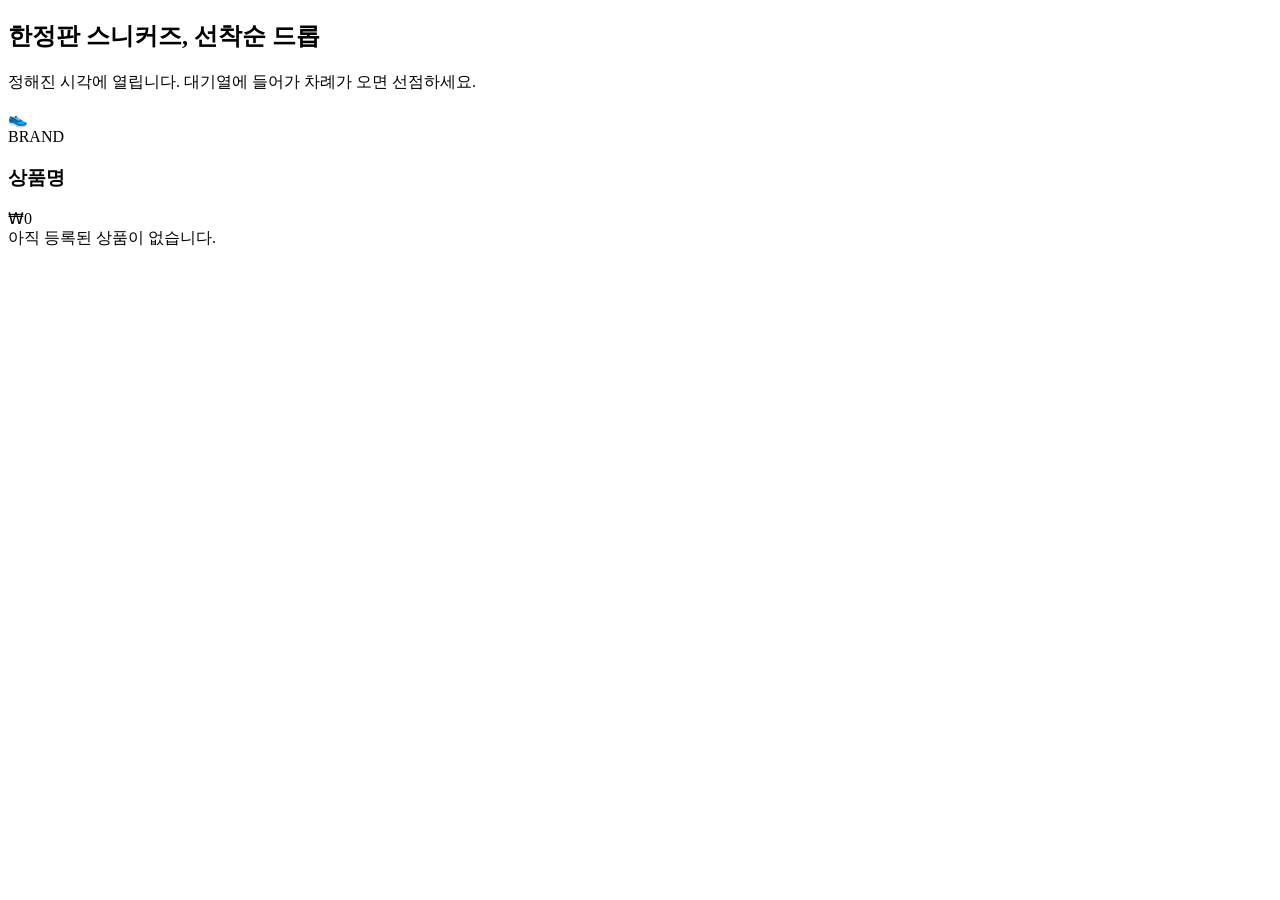
==== shoesmarket-api/src/main/resources/templates/index.html @ 15a98092 "Feat> [GREEN] Phase 8 커머스 UI: 회원/로그인 + 상품/드롭/마이페이지 (Thymeleaf) - shoesmarket-commerce 모듈: MemberServ" ====
<!DOCTYPE html>
<html xmlns:th="http://www.thymeleaf.org">
<head th:replace="~{fragments :: head('ShoesMarket · 한정판 드롭')}"></head>
<body>
<nav th:replace="~{fragments :: header}"></nav>

<main class="container">
    <section class="hero">
        <h1>한정판 스니커즈, 선착순 드롭</h1>
        <p>정해진 시각에 열립니다. 대기열에 들어가 차례가 오면 선점하세요.</p>
    </section>

    <section class="grid">
        <a class="card" th:each="p : ${products}" th:href="@{/products/{id}(id=${p.id})}">
            <div class="card-thumb">👟</div>
            <div class="card-body">
                <div class="brand-tag" th:text="${p.brand}">BRAND</div>
                <h3 th:text="${p.name}">상품명</h3>
                <div class="price" th:text="'₩' + ${#numbers.formatInteger(p.price, 0, 'COMMA')}">₩0</div>
            </div>
        </a>
        <div th:if="${products.isEmpty()}" class="empty">아직 등록된 상품이 없습니다.</div>
    </section>
</main>

<footer th:replace="~{fragments :: footer}"></footer>
<div th:replace="~{fragments :: toast}"></div>
</body>
</html>
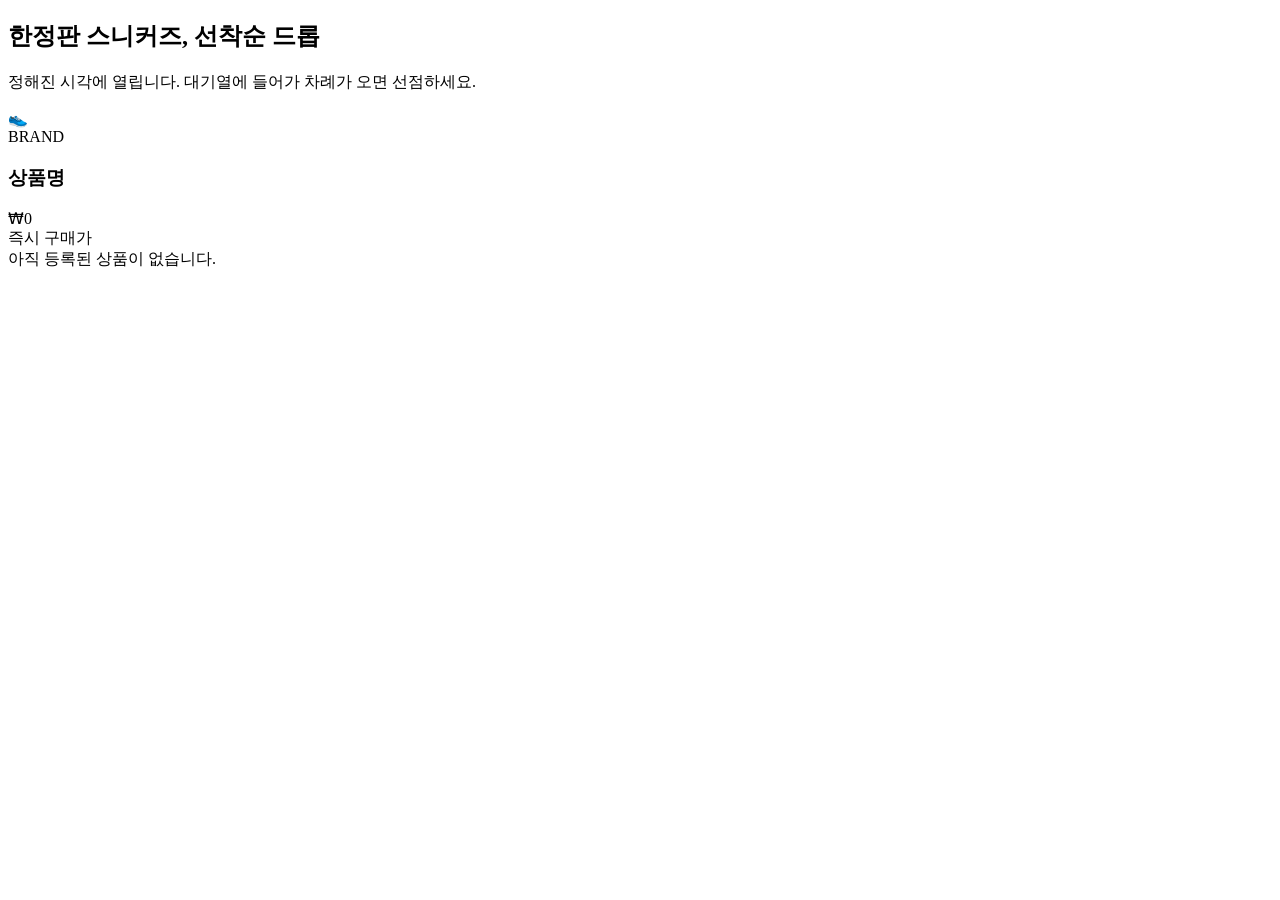
==== commit 6bc3ce56: "Feat> [GREEN] 구매(결제) 데모 플로우 + KREAM풍 UI + 검색 + 후기 사진 버튼 - 결제: MockTossPaymentClient(기본 mock=true)로 P" ====
--- a/shoesmarket-api/src/main/resources/templates/index.html
+++ b/shoesmarket-api/src/main/resources/templates/index.html
@@ -17,6 +17,7 @@
                 <div class="brand-tag" th:text="${p.brand}">BRAND</div>
                 <h3 th:text="${p.name}">상품명</h3>
                 <div class="price" th:text="'₩' + ${#numbers.formatInteger(p.price, 0, 'COMMA')}">₩0</div>
+                <span class="price-label">즉시 구매가</span>
             </div>
         </a>
         <div th:if="${products.isEmpty()}" class="empty">아직 등록된 상품이 없습니다.</div>
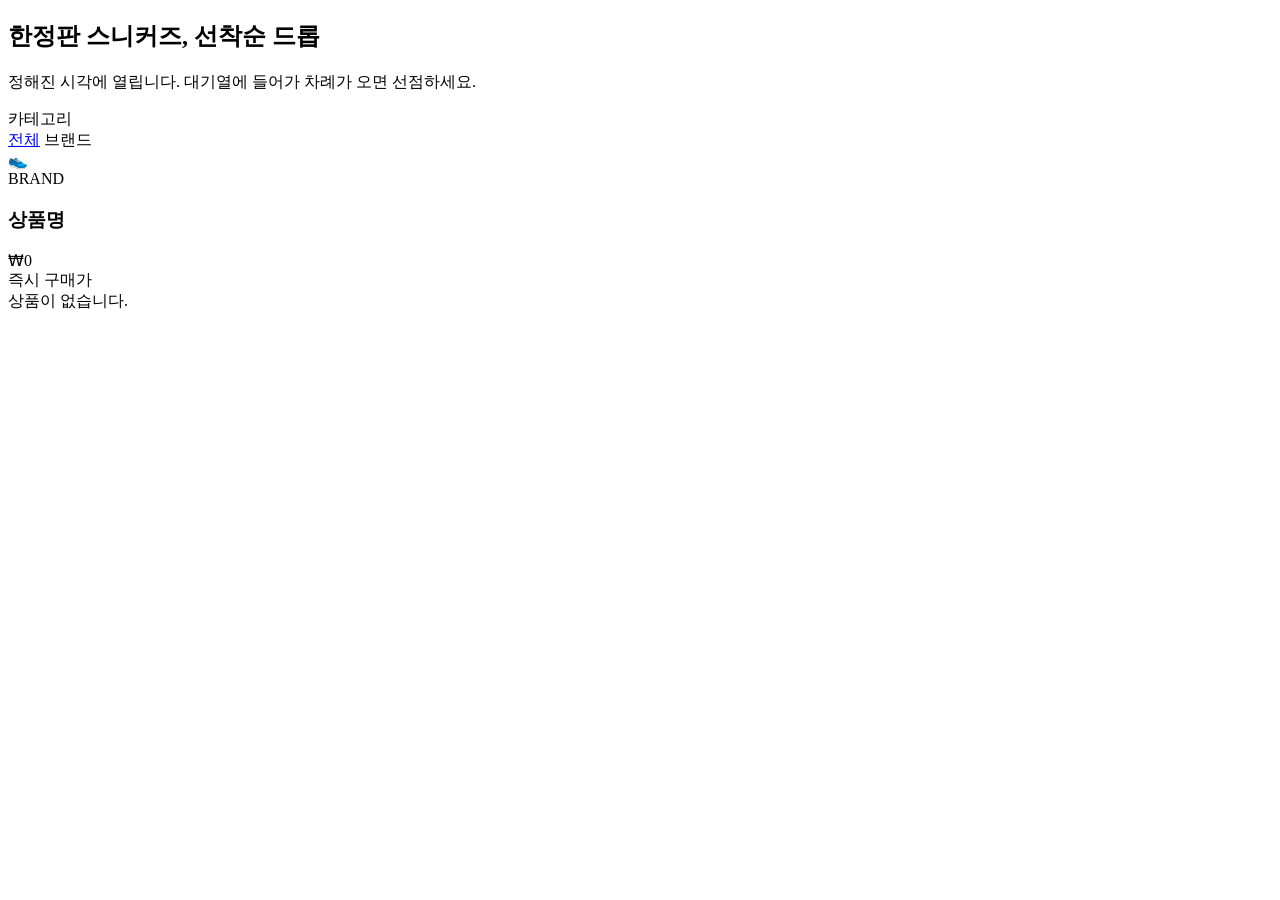
==== commit 168ff055: "Feat> [GREEN] 홈 왼쪽 카테고리 사이드바 + 브랜드 필터 - ProductRepository: findByBrand, findDistinctBrands - HomeCon" ====
--- a/shoesmarket-api/src/main/resources/templates/index.html
+++ b/shoesmarket-api/src/main/resources/templates/index.html
@@ -10,18 +10,27 @@
         <p>정해진 시각에 열립니다. 대기열에 들어가 차례가 오면 선점하세요.</p>
     </section>
 
-    <section class="grid">
-        <a class="card" th:each="p : ${products}" th:href="@{/products/{id}(id=${p.id})}">
-            <div class="card-thumb">👟</div>
-            <div class="card-body">
-                <div class="brand-tag" th:text="${p.brand}">BRAND</div>
-                <h3 th:text="${p.name}">상품명</h3>
-                <div class="price" th:text="'₩' + ${#numbers.formatInteger(p.price, 0, 'COMMA')}">₩0</div>
-                <span class="price-label">즉시 구매가</span>
-            </div>
-        </a>
-        <div th:if="${products.isEmpty()}" class="empty">아직 등록된 상품이 없습니다.</div>
-    </section>
+    <div class="layout">
+        <aside class="sidebar">
+            <div class="sidebar-title">카테고리</div>
+            <a class="cat" href="/" th:classappend="${#strings.isEmpty(brand)} ? 'active' : ''">전체</a>
+            <a class="cat" th:each="b : ${brands}" th:href="@{/(brand=${b})}"
+               th:text="${b}" th:classappend="${brand == b} ? 'active' : ''">브랜드</a>
+        </aside>
+
+        <section class="grid">
+            <a class="card" th:each="p : ${products}" th:href="@{/products/{id}(id=${p.id})}">
+                <div class="card-thumb">👟</div>
+                <div class="card-body">
+                    <div class="brand-tag" th:text="${p.brand}">BRAND</div>
+                    <h3 th:text="${p.name}">상품명</h3>
+                    <div class="price" th:text="'₩' + ${#numbers.formatInteger(p.price, 0, 'COMMA')}">₩0</div>
+                    <span class="price-label">즉시 구매가</span>
+                </div>
+            </a>
+            <div th:if="${products.isEmpty()}" class="empty">상품이 없습니다.</div>
+        </section>
+    </div>
 </main>
 
 <footer th:replace="~{fragments :: footer}"></footer>
